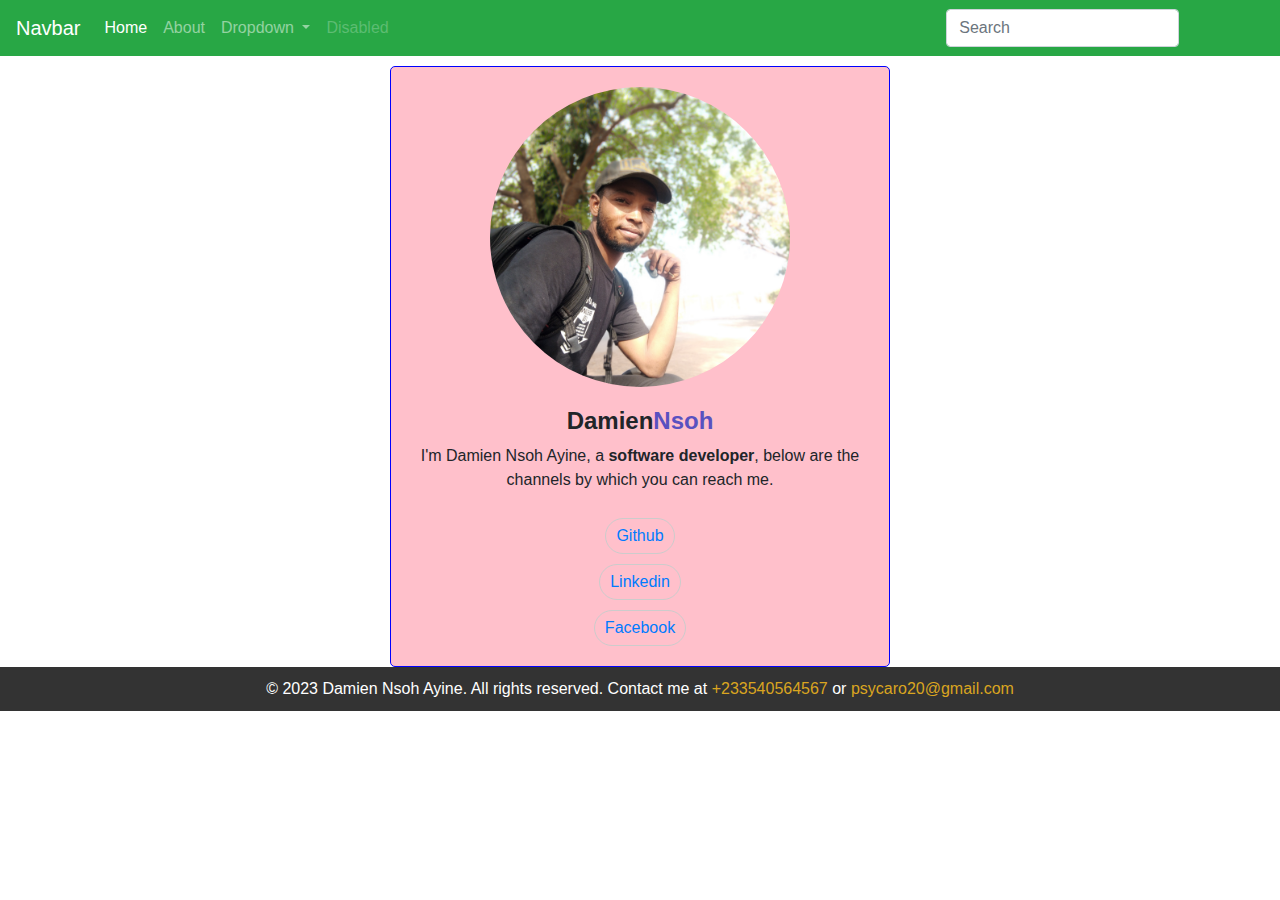
==== about.html @ bb60c023 "modified the repository" ====
<!DOCTYPE html>
<html lang="en">
<head>
  <meta charset="UTF-8">
  <meta http-equiv="X-UA-Compatible" content="IE=edge">
  <meta name="viewport" content="width=device-width, initial-scale=1.0">
  <title>About-me</title>
  <!-- bootstrap css link -->
  <link rel="stylesheet" href="https://cdn.jsdelivr.net/npm/bootstrap@4.0.0/dist/css/bootstrap.min.css" integrity="sha384-Gn5384xqQ1aoWXA+058RXPxPg6fy4IWvTNh0E263XmFcJlSAwiGgFAW/dAiS6JXm" crossorigin="anonymous">
</head>


<!-- Internal css styling of the card -->
<style>

.card body{
  display: contents;
  justify-content: center;
  height: 100vh;
  margin: 0;
}

.card{
  display: flex;
  flex-direction: column;
  align-items: center;
  text-align: center;
  max-width: 500px;
  padding: 20px;
  border:1px solid rgb(204, 204, 204);
  border-radius: 5px;
  margin-top: 10px;
  margin-bottom: 10;
  border-color: blue;
  margin-left: auto;
  margin-right: auto;
  background-color: pink;
}

/* styling the image on top of the card */
.card img{
  width: 300px;
  height: 300px;
  object-fit: cover;
  border-radius: 50%;
}

.card h2{
  margin-top: 20px;
  font-size: 24px;
  font-weight: bold;
}

.card a{
  display: inline;
  margin-top: 10px;
  padding: 5px 10px;
  border: 1px solid #ccc;
  border-radius:20px;
  text-decoration: none;
  color: #333
  font-weight; bold;
  transition: all 0.3 ease;
}

.card a:hover{
  background-color: #333;
  color: #fff;
}

span{
  color: rgb(89, 81, 192);
}

.navbar a:hover{
  background-color: indigo;
}

/* styling for the footer */
footer{
  background-color: #333;
  color: #fff;
  text-align: center;
  padding: 10px;
  left: 0;
  width: 100%;
  bottom: 0;
  position: relative;
  margin-top: 20;
}

footer p{
  margin: 0;
}

footer a{
  color: goldenrod;
}

@media only screen and (max-width: 600px) {
  /* CSS styles for small screens */
}

</style>
<body>

  <header>
    <!-- navbar -->
    <nav class="navbar navbar-expand-lg navbar-dark bg-success">
      <a class="navbar-brand" href="#">Navbar</a>
      <button class="navbar-toggler" type="button" data-toggle="collapse" data-target="#navbarSupportedContent" aria-controls="navbarSupportedContent" aria-expanded="false" aria-label="Toggle navigation">
        <span class="navbar-toggler-icon"></span>
      </button>
    
      <div class="collapse navbar-collapse" id="navbarSupportedContent">
        <ul class="navbar-nav mr-auto">
          <li class="nav-item active">
            <a class="nav-link" href="./index.html">Home <span class="sr-only">(current)</span></a>
          </li>
          <li class="nav-item">
            <a class="nav-link" href="#">About</a>
          </li>
          <li class="nav-item dropdown">
            <a class="nav-link dropdown-toggle" href="#" id="navbarDropdown" role="button" data-toggle="dropdown" aria-haspopup="true" aria-expanded="false">
              Dropdown
            </a>
            <div class="dropdown-menu" aria-labelledby="navbarDropdown">
              <a class="dropdown-item" href="#">Action</a>
              <a class="dropdown-item" href="#">Another action</a>
              <div class="dropdown-divider"></div>
              <a class="dropdown-item" href="#">Something else here</a>
            </div>
          </li>
          <li class="nav-item">
            <a class="nav-link disabled" href="#">Disabled</a>
          </li>
        </ul>
        <form class="form-inline my-2 my-lg-0">
          <input class="form-control mr-sm-2" type="search" placeholder="Search" aria-label="Search">
          <button class="btn btn-outline-success my-2 my-sm-0" type="submit">Search</button>
        </form>
      </div>
    </nav>
    </div>
  </header>
  <!-- Inserting a Card here -->
  <div class="card">
    <img src="./assets/images/Day-bolga.jpg" alt="Damien">
    <h2>Damien<span>Nsoh</span></h2>
    <p>I'm Damien Nsoh Ayine, a <b>software developer</b>, below are the channels by which you can reach me.</p>
    <a href="#" target="_blank">Github</a>
    <a href="#" target="_blank">Linkedin</a>
    <a href="#" target="_blank">Facebook</a>
  </div>

  <footer>
    <p>&copy; 2023 Damien Nsoh Ayine. All rights reserved. Contact me at <a href="tel: +233540564567">+233540564567</a> or <a href="psycaro20@gmail.com">psycaro20@gmail.com</a></p>
  </footer>
  <!-- bootstrap navbar plugins -->
  <script src="https://code.jquery.com/jquery-3.2.1.slim.min.js" integrity="sha384-KJ3o2DKtIkvYIK3UENzmM7KCkRr/rE9/Qpg6aAZGJwFDMVNA/GpGFF93hXpG5KkN" crossorigin="anonymous"></script>
<script src="https://cdn.jsdelivr.net/npm/popper.js@1.12.9/dist/umd/popper.min.js" integrity="sha384-ApNbgh9B+Y1QKtv3Rn7W3mgPxhU9K/ScQsAP7hUibX39j7fakFPskvXusvfa0b4Q" crossorigin="anonymous"></script>
<script src="https://cdn.jsdelivr.net/npm/bootstrap@4.0.0/dist/js/bootstrap.min.js" integrity="sha384-JZR6Spejh4U02d8jOt6vLEHfe/JQGiRRSQQxSfFWpi1MquVdAyjUar5+76PVCmYl" crossorigin="anonymous"></script>
</body>
</html>
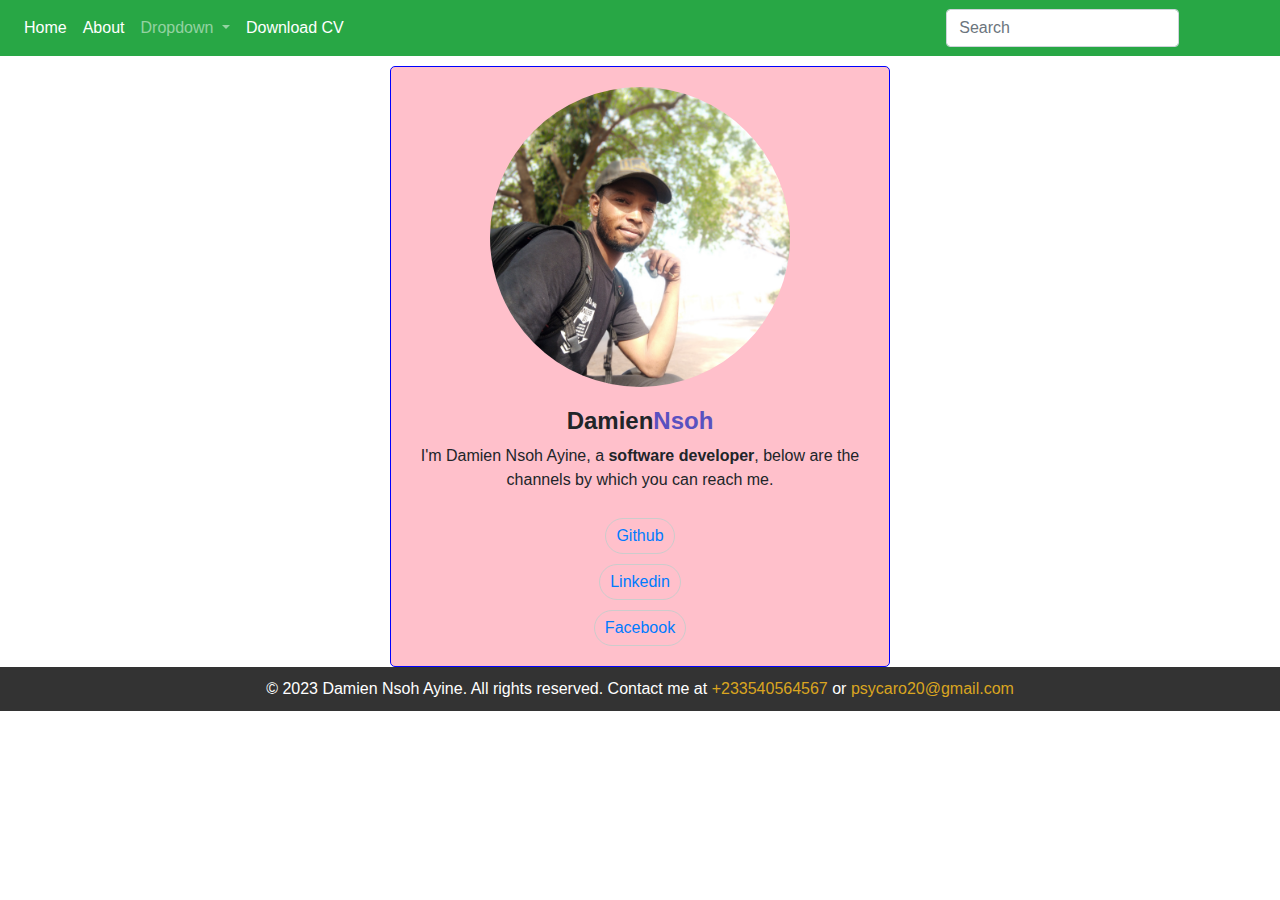
==== commit e4c20608: "modified the html, js and css files" ====
--- a/about.html
+++ b/about.html
@@ -107,7 +107,6 @@
   <header>
     <!-- navbar -->
     <nav class="navbar navbar-expand-lg navbar-dark bg-success">
-      <a class="navbar-brand" href="#">Navbar</a>
       <button class="navbar-toggler" type="button" data-toggle="collapse" data-target="#navbarSupportedContent" aria-controls="navbarSupportedContent" aria-expanded="false" aria-label="Toggle navigation">
         <span class="navbar-toggler-icon"></span>
       </button>
@@ -117,7 +116,7 @@
           <li class="nav-item active">
             <a class="nav-link" href="./index.html">Home <span class="sr-only">(current)</span></a>
           </li>
-          <li class="nav-item">
+          <li class="nav-item active">
             <a class="nav-link" href="#">About</a>
           </li>
           <li class="nav-item dropdown">
@@ -131,8 +130,8 @@
               <a class="dropdown-item" href="#">Something else here</a>
             </div>
           </li>
-          <li class="nav-item">
-            <a class="nav-link disabled" href="#">Disabled</a>
+          <li class="nav-item active">
+            <a class="nav-link disabled" href="#">Download CV</a>
           </li>
         </ul>
         <form class="form-inline my-2 my-lg-0">
